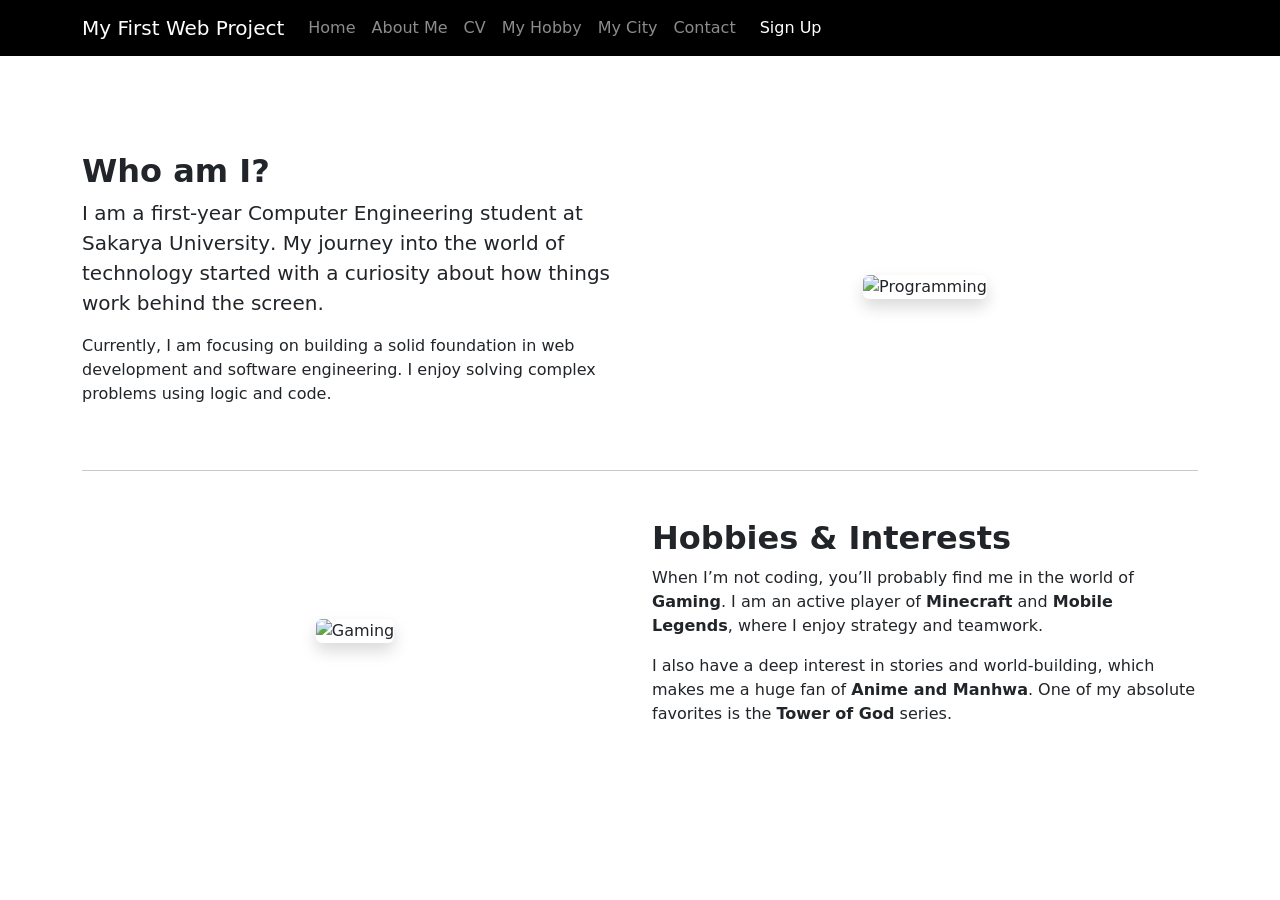
==== aboutme.html @ 0785251d "Day 2 : Linked between menu and finalized Cv and About Me latouts" ====
<!DOCTYPE html>
<html lang="en">
<head>
    <meta charset="UTF-8">
    <meta name="viewport" content="width=device-width, initial-scale=1.0">
    <title>Document</title>
    <link href="https://cdn.jsdelivr.net/npm/bootstrap@5.3.0/dist/css/bootstrap.min.css" rel="stylesheet">
</head>
<body>
    
    <nav class="navbar navbar-expand-lg  bg-black navbar-dark">

        <div class="container"> 

            <a class="navbar-brand" href="#">My First Web Project</a>

            <button class="navbar-toggler" type="button" data-bs-toggle="collapse" data-bs-target="#navbarNav">

                <span class="navbar-toggler-icon"></span>

            </button>
            <div class="navbar-collapse collapse" id="navbarNav">

                <ul class="navbar-nav ">

                    <li class="nav-item"><a class="nav-link" href="index.html">Home</a></li>

                    <li class="nav-item"><a class="nav-link" href="aboutme.html">About Me</a></li>

                    <li class="nav-item"><a class="nav-link" href="cv.html">CV</a></li>

                    <li class="nav-item"><a class="nav-link" href="#">My Hobby</a></li>

                    <li class="nav-item"><a class="nav-link" href="#">My City</a></li>

                    <li class="nav-item"><a class="nav-link" href="#">Contact</a></li>

                    <li class="nav-item"><a class="nav-link btn btn-primary text-white ms-lg-2" href="#">Sign Up</a></li>

                </ul>
            </div>
        </div>
    </nav>

   <main class="container mt-5 pt-5">
    <section class="row align-items-center mb-5">
        <div class="col-md-6">
            <h2 class="fw-bold">Who am I?</h2>
            <p class="lead">
                I am a first-year <strong>Computer Engineering</strong> student at <strong>Sakarya University</strong>. 
                My journey into the world of technology started with a curiosity about how things work behind the screen.
            </p>
            <p>
                Currently, I am focusing on building a solid foundation in web development and software engineering. 
                I enjoy solving complex problems using logic and code.
            </p>
        </div>
        <div class="col-md-6 text-center">
            <img src="https://images.unsplash.com/photo-1517694712202-14dd9538aa97?ixlib=rb-1.2.1&auto=format&fit=crop&w=500&q=80" 
                 alt="Programming" class="img-fluid rounded shadow">
        </div>
    </section>

    <hr>

    <section class="row align-items-center mt-5">
        <div class="col-md-6 order-md-2">
            <h2 class="fw-bold">Hobbies & Interests</h2>
            <p>
                When I’m not coding, you’ll probably find me in the world of <strong>Gaming</strong>. 
                I am an active player of <strong>Minecraft</strong> and <strong>Mobile Legends</strong>, where I enjoy strategy and teamwork.
            </p>
            <p>
                I also have a deep interest in stories and world-building, which makes me a huge fan of <strong>Anime and Manhwa</strong>. 
                One of my absolute favorites is the <strong>Tower of God</strong> series.
            </p>
        </div>
        <div class="col-md-6 order-md-1 text-center">
            <img src="https://images.unsplash.com/photo-1542751371-adc38448a05e?ixlib=rb-1.2.1&auto=format&fit=crop&w=500&q=80" 
                 alt="Gaming" class="img-fluid rounded shadow">
        </div>
    </section>

</main>
    <script src="https://cdn.jsdelivr.net/npm/bootstrap@5.3.0/dist/js/bootstrap.bundle.min.js"></script>
    
</body>
</html>
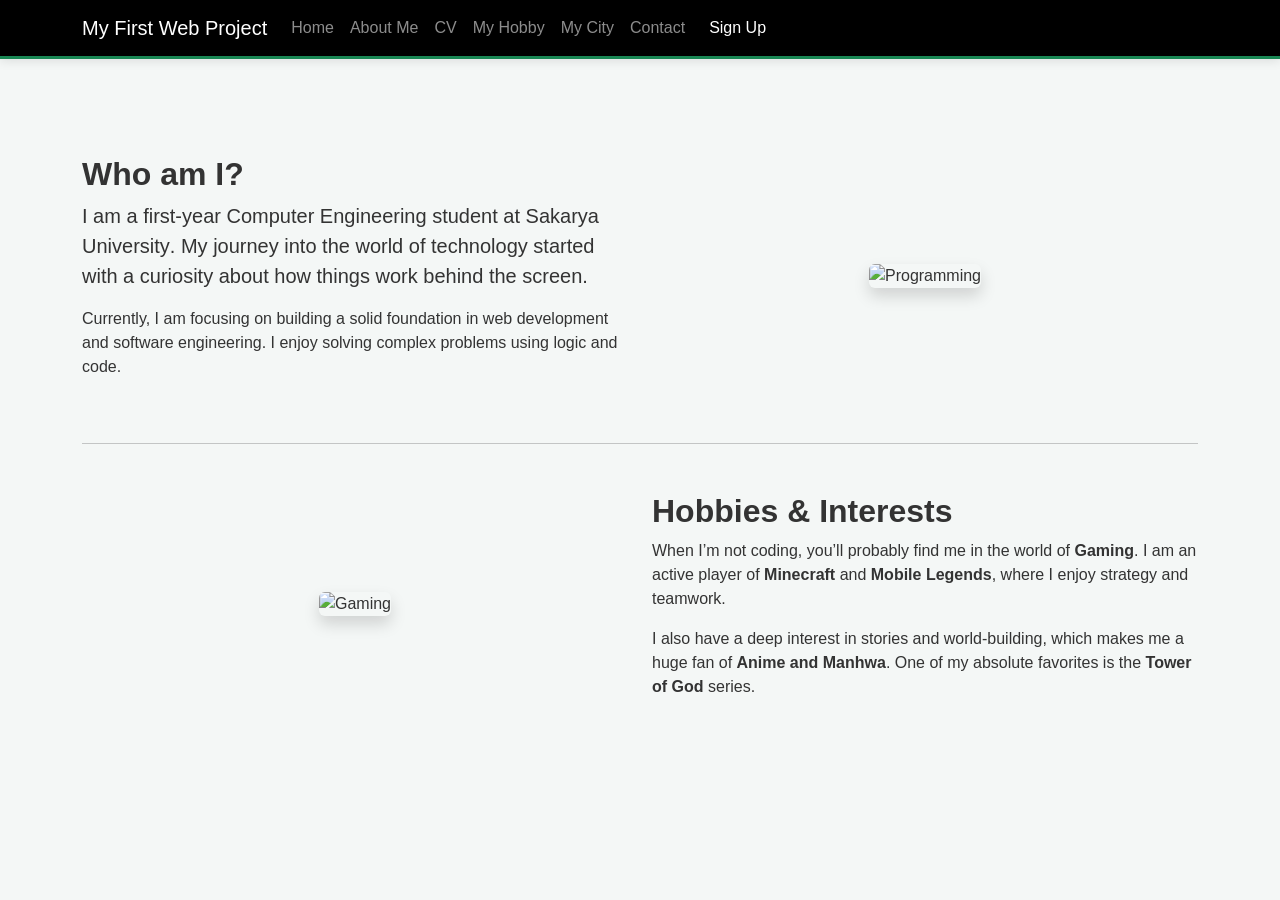
==== commit 0c6d0452: "Day 10 : Finished php and css file and connected them" ====
--- a/aboutme.html
+++ b/aboutme.html
@@ -3,8 +3,9 @@
 <head>
     <meta charset="UTF-8">
     <meta name="viewport" content="width=device-width, initial-scale=1.0">
-    <title>Document</title>
+    <title>About Me</title>
     <link href="https://cdn.jsdelivr.net/npm/bootstrap@5.3.0/dist/css/bootstrap.min.css" rel="stylesheet">
+    <link rel="stylesheet" href="style.css">
 </head>
 <body>
     
@@ -29,13 +30,13 @@
 
                     <li class="nav-item"><a class="nav-link" href="cv.html">CV</a></li>
 
-                    <li class="nav-item"><a class="nav-link" href="#">My Hobby</a></li>
+                    <li class="nav-item"><a class="nav-link" href="myhobby.html">My Hobby</a></li>
 
-                    <li class="nav-item"><a class="nav-link" href="#">My City</a></li>
+                    <li class="nav-item"><a class="nav-link" href="mycity.html">My City</a></li>
 
-                    <li class="nav-item"><a class="nav-link" href="#">Contact</a></li>
+                    <li class="nav-item"><a class="nav-link" href="contact.html">Contact</a></li>
 
-                    <li class="nav-item"><a class="nav-link btn btn-primary text-white ms-lg-2" href="#">Sign Up</a></li>
+                    <li class="nav-item"><a class="nav-link btn btn-primary text-white ms-lg-2" href="signup.html">Sign Up</a></li>
 
                 </ul>
             </div>
--- a/style.css
+++ b/style.css
@@ -0,0 +1,89 @@
+body {
+    background-color: #f4f7f6;
+    font-family: 'Segoe UI', Tahoma, Geneva, Verdana, sans-serif;
+    color: #333;
+}
+
+.navbar {
+    border-bottom: 3px solid #198754; 
+    box-shadow: 0 2px 10px rgba(0,0,0,0.1);
+}
+
+.city-title {
+    color: #176daf !important;
+    text-shadow: 2px 2px 4px rgba(0,0,0,0.1);
+}
+
+.section-header {
+    border-bottom: 2px solid #198754;
+    display: inline-block;
+    padding-bottom: 5px;
+    margin-bottom: 20px;
+}
+
+.card {
+    transition: all 0.3s ease;
+    border: none;
+    border-radius: 12px;
+}
+
+.card:hover {
+    transform: translateY(-8px);
+    box-shadow: 0 10px 20px rgba(0,0,0,0.15);
+}
+
+#wiki-info {
+    max-height: 400px;
+    overflow-y: auto;
+    scrollbar-width: thin;
+    line-height: 1.6;
+}
+
+.php-container {
+    max-width: 600px;
+    margin: 80px auto;
+}
+
+.result-card {
+    background: white;
+    padding: 30px;
+    border-radius: 15px;
+    box-shadow: 0 4px 15px rgba(0,0,0,0.1);
+    text-align: center;
+}
+
+.data-table {
+    width: 100%;
+    margin-top: 20px;
+    border-collapse: collapse;
+}
+
+.data-table td {
+    padding: 12px;
+    border-bottom: 1px solid #eee;
+    text-align: left;
+}
+
+.data-label {
+    font-weight: bold;
+    color: #198754;
+    width: 40%;
+}
+
+.sticky-instruction {
+    background-color: rgba(255, 255, 255, 0.9);
+    padding: 5px 15px;
+    border-radius: 20px;
+    z-index: 1000;
+}
+
+.skill-bar {
+    height: 10px;
+    border-radius: 5px;
+    background-color: #e9ecef;
+}
+
+.skill-progress {
+    background-color: #198754; 
+    border-radius: 5px;
+}
